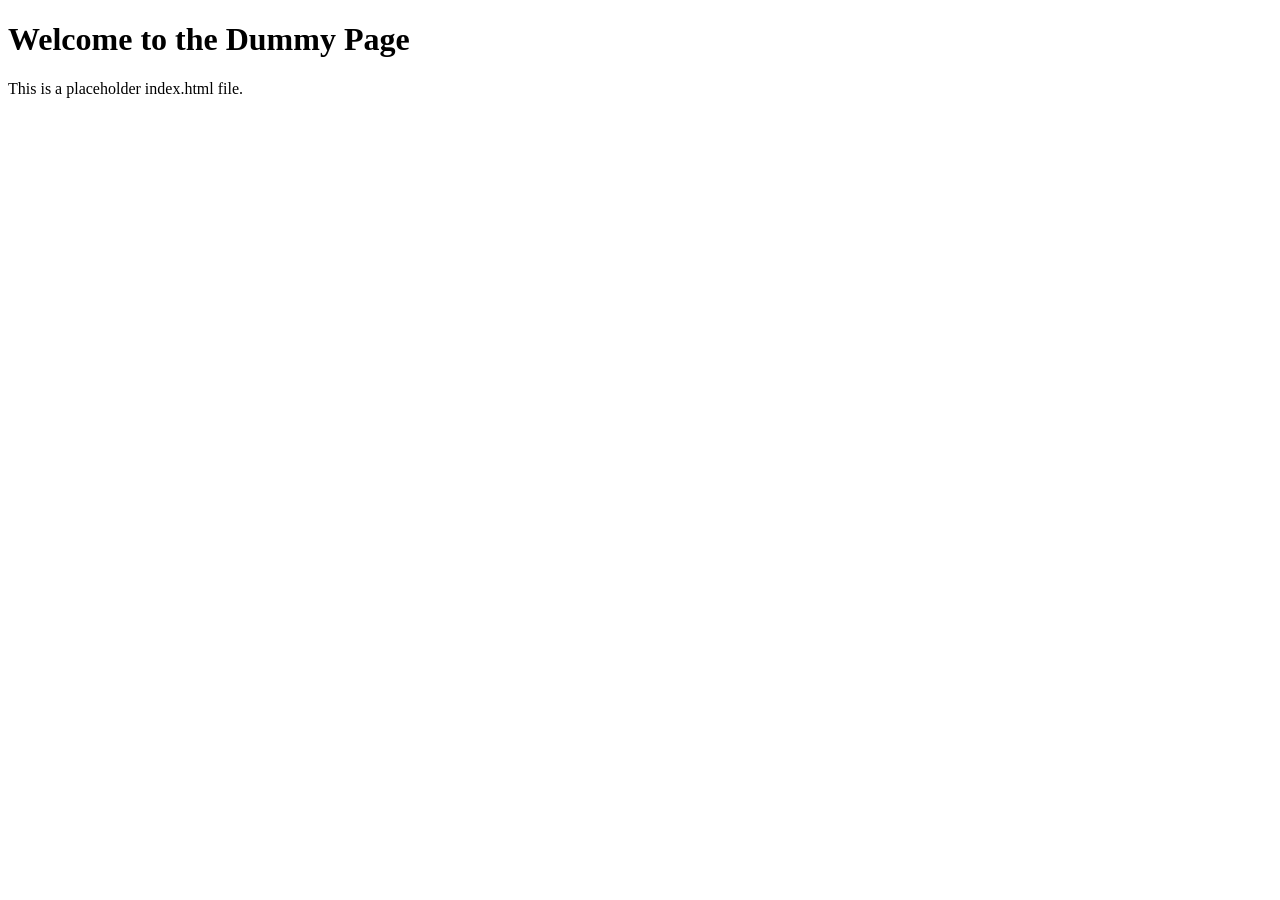
==== page2/index.html @ ece67abc "Group folders + dummy HTML files" ====
<!DOCTYPE html>
<html lang="en">
<head>
    <meta charset="UTF-8">
    <meta name="viewport" content="width=device-width, initial-scale=1.0">
    <title>Dummy Page</title>
</head>
<body>
    <h1>Welcome to the Dummy Page</h1>
    <p>This is a placeholder index.html file.</p>
</body>
</html>
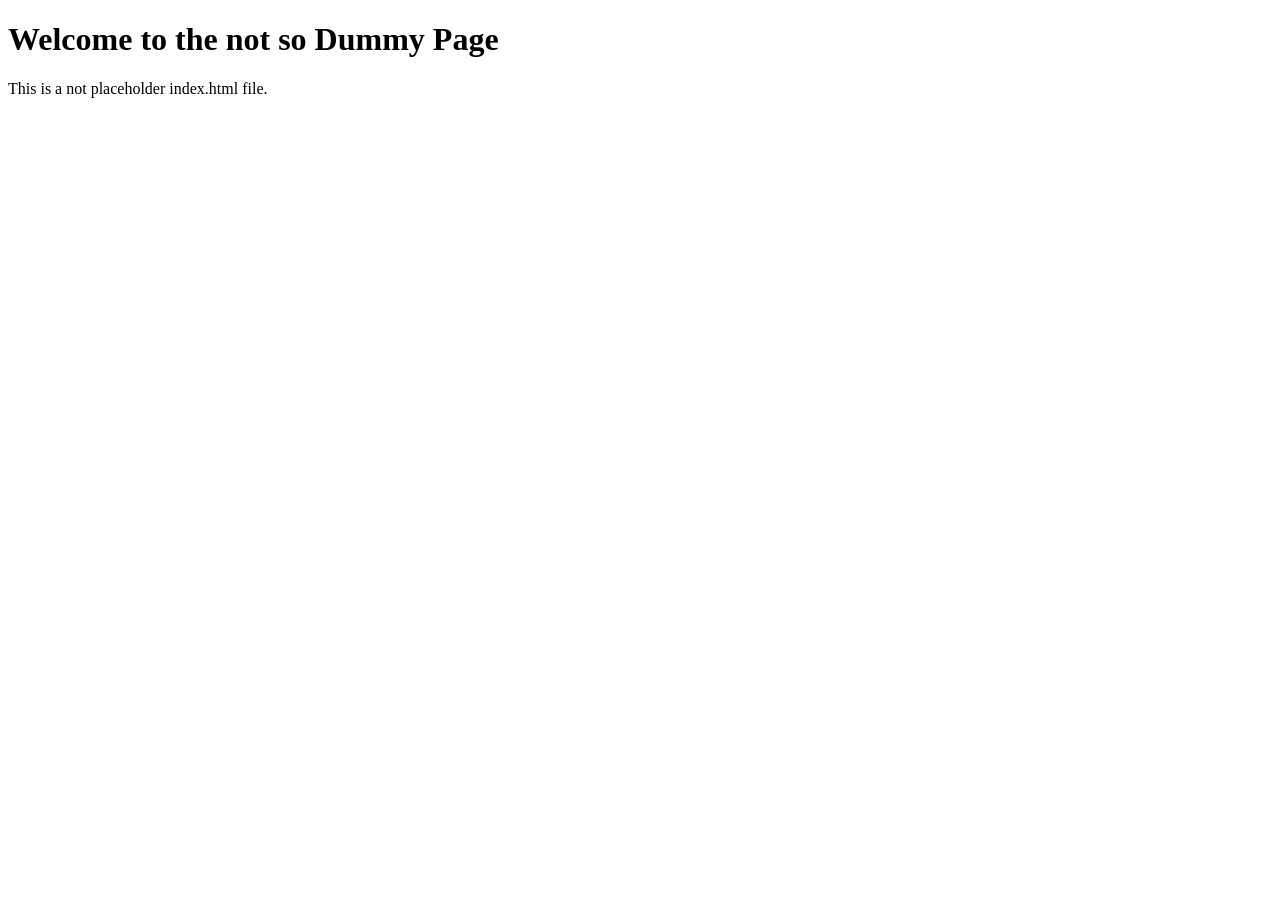
==== commit 6150aa7b: "changed the text a bit" ====
--- a/page2/index.html
+++ b/page2/index.html
@@ -6,7 +6,7 @@
     <title>Dummy Page</title>
 </head>
 <body>
-    <h1>Welcome to the Dummy Page</h1>
-    <p>This is a placeholder index.html file.</p>
+    <h1>Welcome to the not so Dummy Page</h1>
+    <p>This is a not placeholder index.html file.</p>
 </body>
 </html>
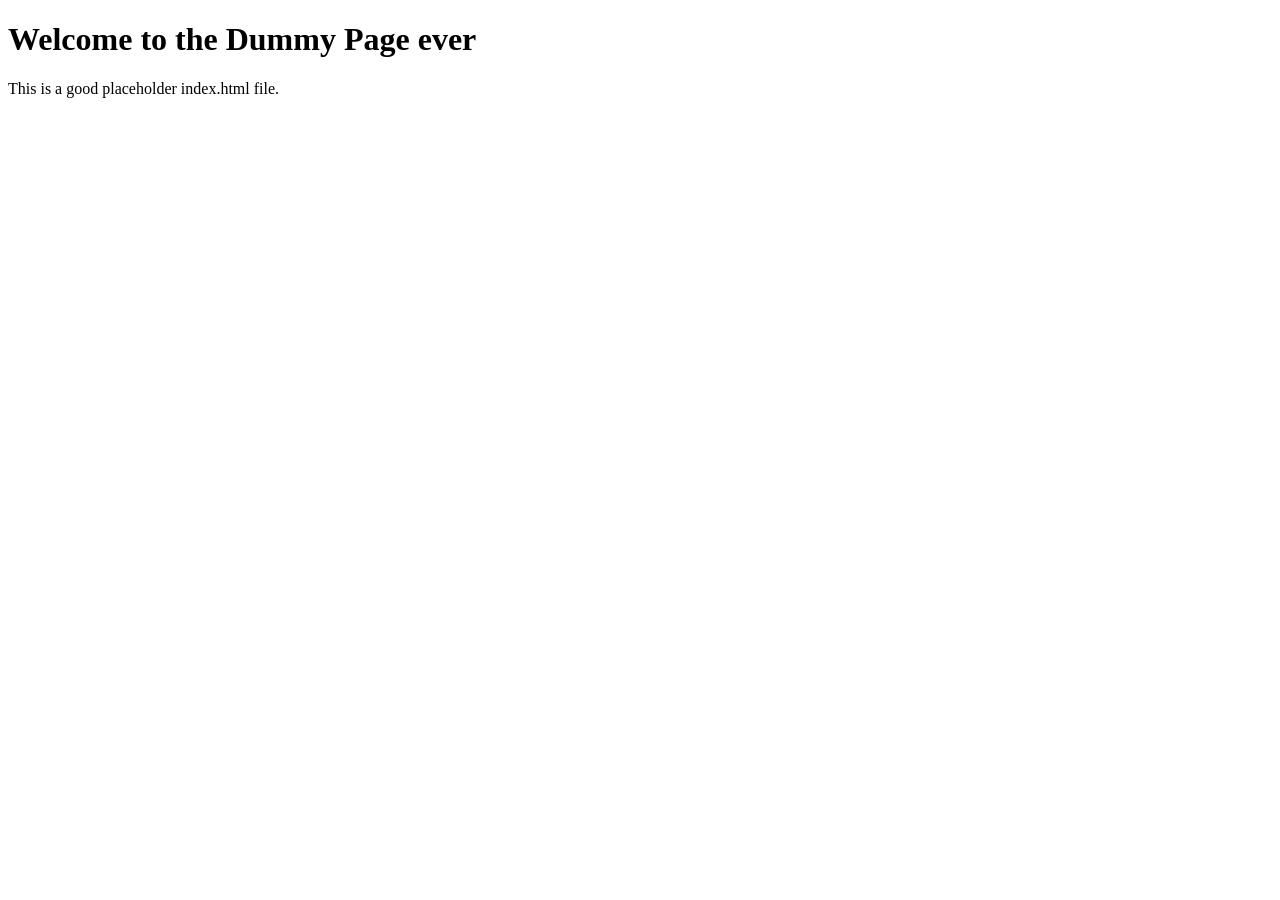
==== commit fbae70de: "redigert index fil" ====
--- a/page2/index.html
+++ b/page2/index.html
@@ -6,7 +6,7 @@
     <title>Dummy Page</title>
 </head>
 <body>
-    <h1>Welcome to the not so Dummy Page</h1>
-    <p>This is a not placeholder index.html file.</p>
+    <h1>Welcome to the Dummy Page ever </h1>
+    <p>This is a good  placeholder index.html file.</p>
 </body>
 </html>
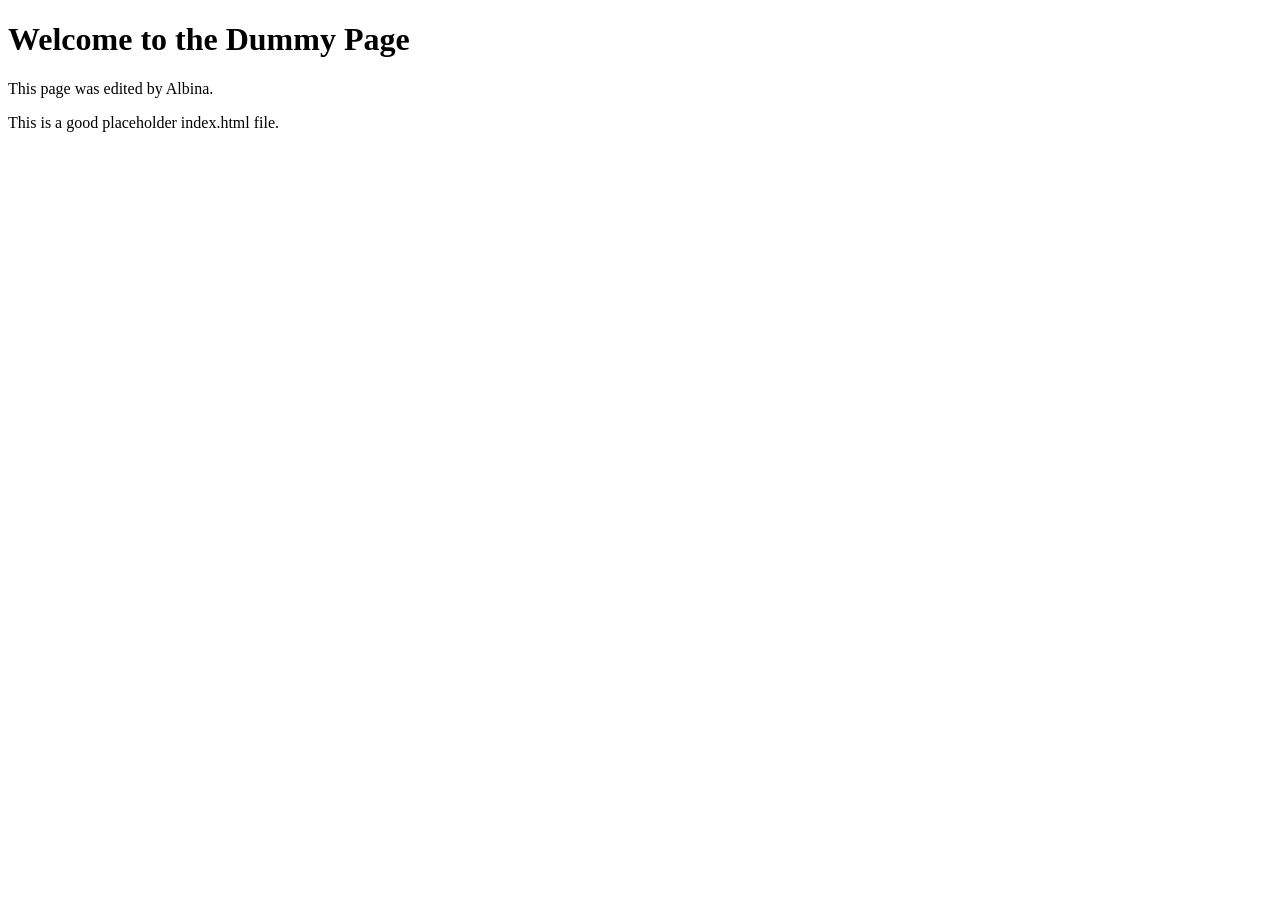
==== commit 86dd796e: "Merge branch 'main' into testAlbina" ====
--- a/page2/index.html
+++ b/page2/index.html
@@ -6,7 +6,8 @@
     <title>Dummy Page</title>
 </head>
 <body>
-    <h1>Welcome to the Dummy Page ever </h1>
+    <h1>Welcome to the Dummy Page</h1>
+    <p>This page was edited by Albina.</p>
     <p>This is a good  placeholder index.html file.</p>
 </body>
 </html>
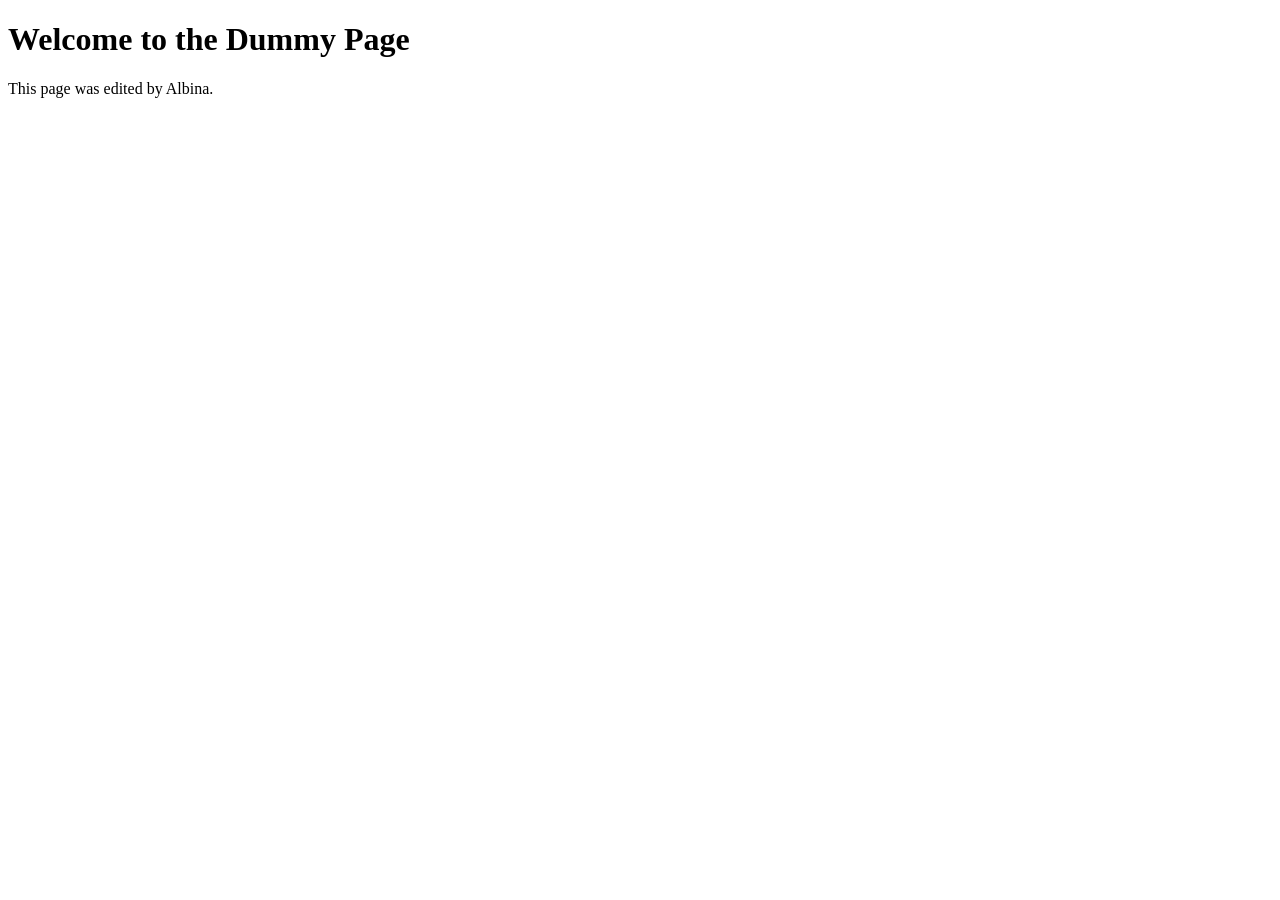
==== commit 21a60881: "edit page2" ====
--- a/page2/index.html
+++ b/page2/index.html
@@ -8,6 +8,5 @@
 <body>
     <h1>Welcome to the Dummy Page</h1>
     <p>This page was edited by Albina.</p>
-    <p>This is a good  placeholder index.html file.</p>
 </body>
 </html>
